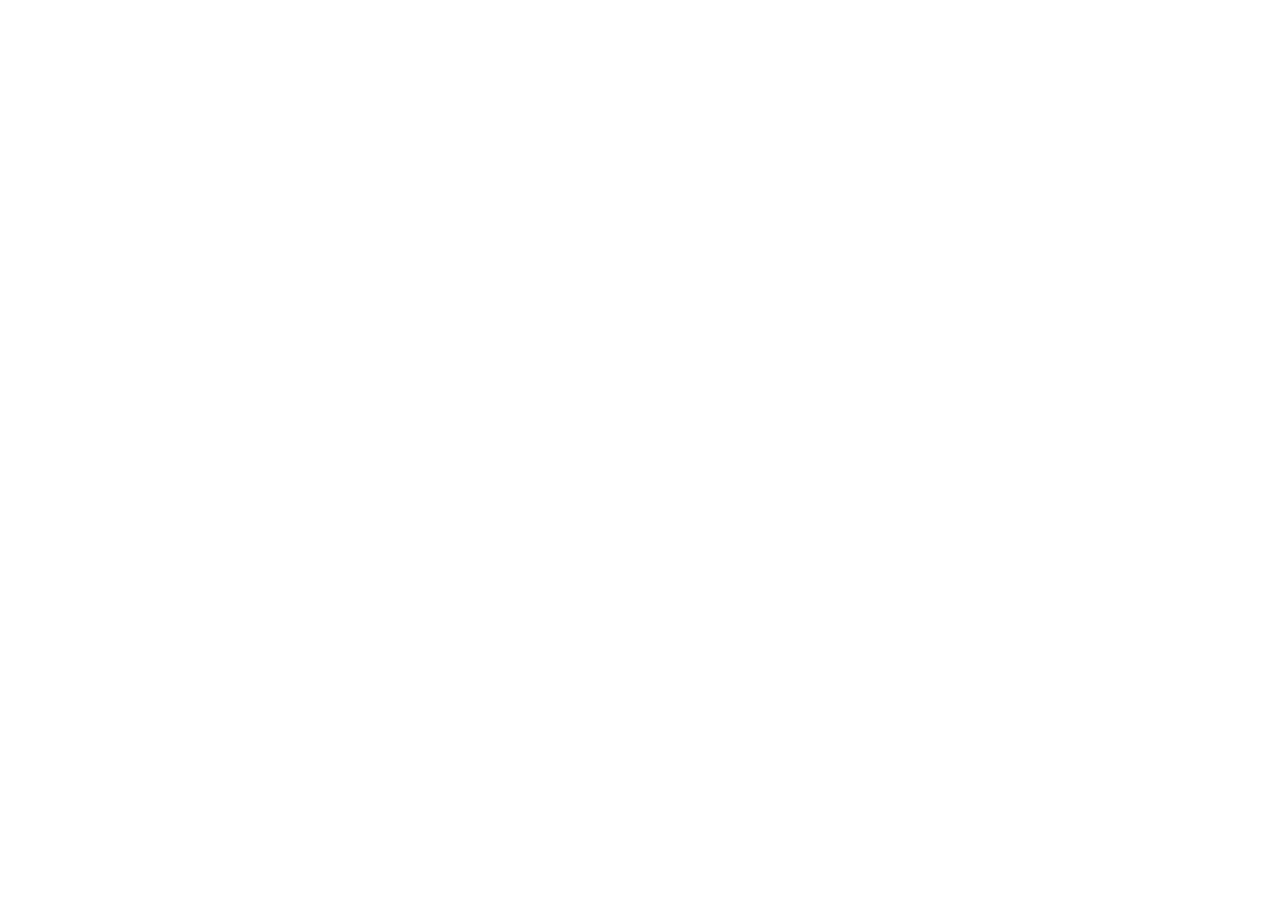
==== css/task12.html @ 5010173d "Initial commit" ====
<!DOCTYPE html>
<html lang="en">
<head>
    <meta charset="UTF-8">
    <meta name="viewport" content="width=device-width, initial-scale=1.0">
    <title>Document</title>
</head>
<body>
    
</body>
</html>
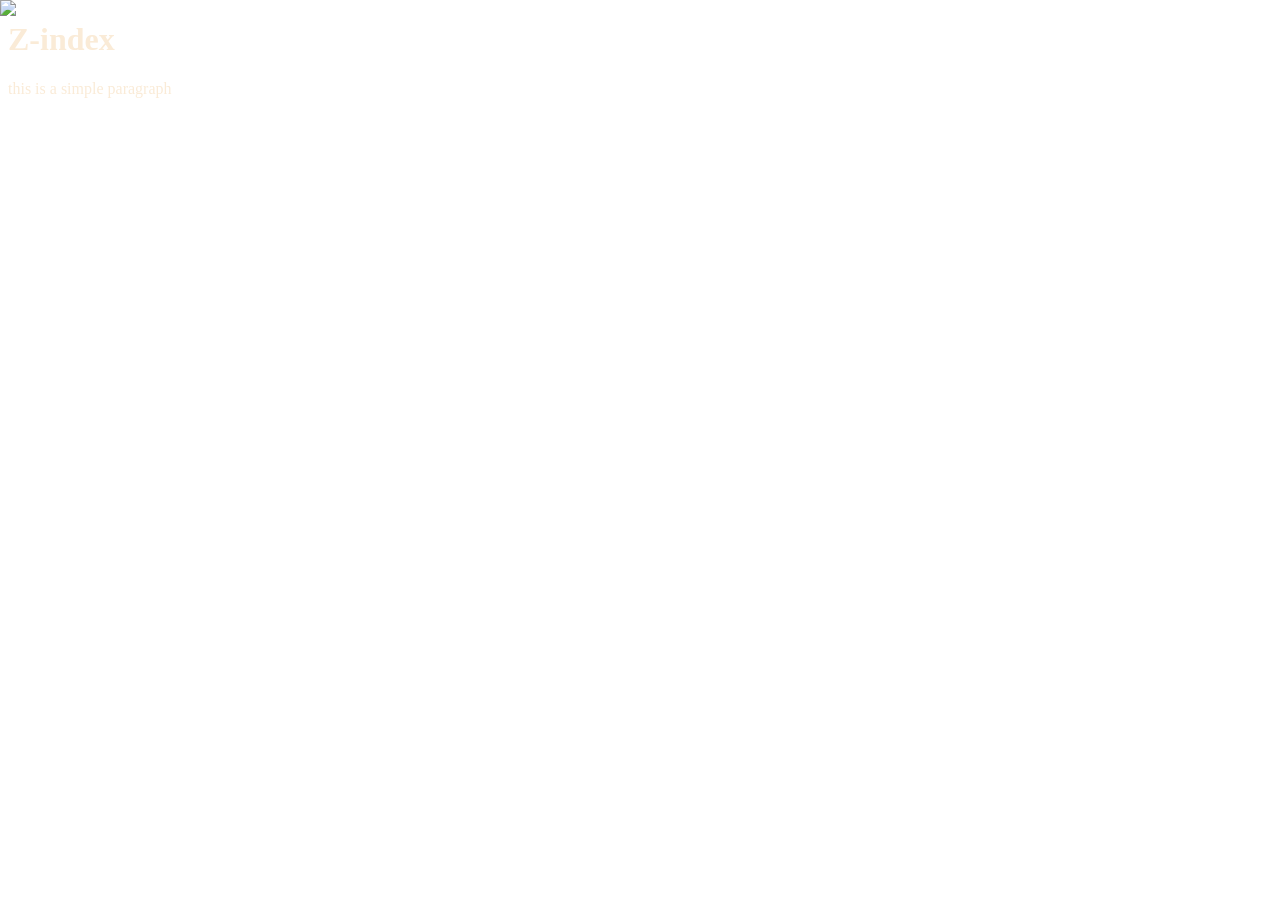
==== commit d70f3a98: "Initial commit" ====
--- a/css/task12.html
+++ b/css/task12.html
@@ -5,7 +5,20 @@
     <meta name="viewport" content="width=device-width, initial-scale=1.0">
     <title>Document</title>
 </head>
+<style>
+    img{
+        position: absolute;
+        z-index: -1;
+        left: 0px;
+        top: 0px;
+    }
+    h1,p{
+        color: antiquewhite;
+    }
+</style>
 <body>
-    
+    <h1>Z-index</h1>
+    <img src="https://media.istockphoto.com/id/674833094/photo/cherry-tree-blossom.jpg?s=612x612&w=0&k=20&c=Mcdqod2YZRzIbP3juutyYe2warEFMWHrBsvOoB1xFAc=">
+<p>this is a simple paragraph</p>
 </body>
 </html>
